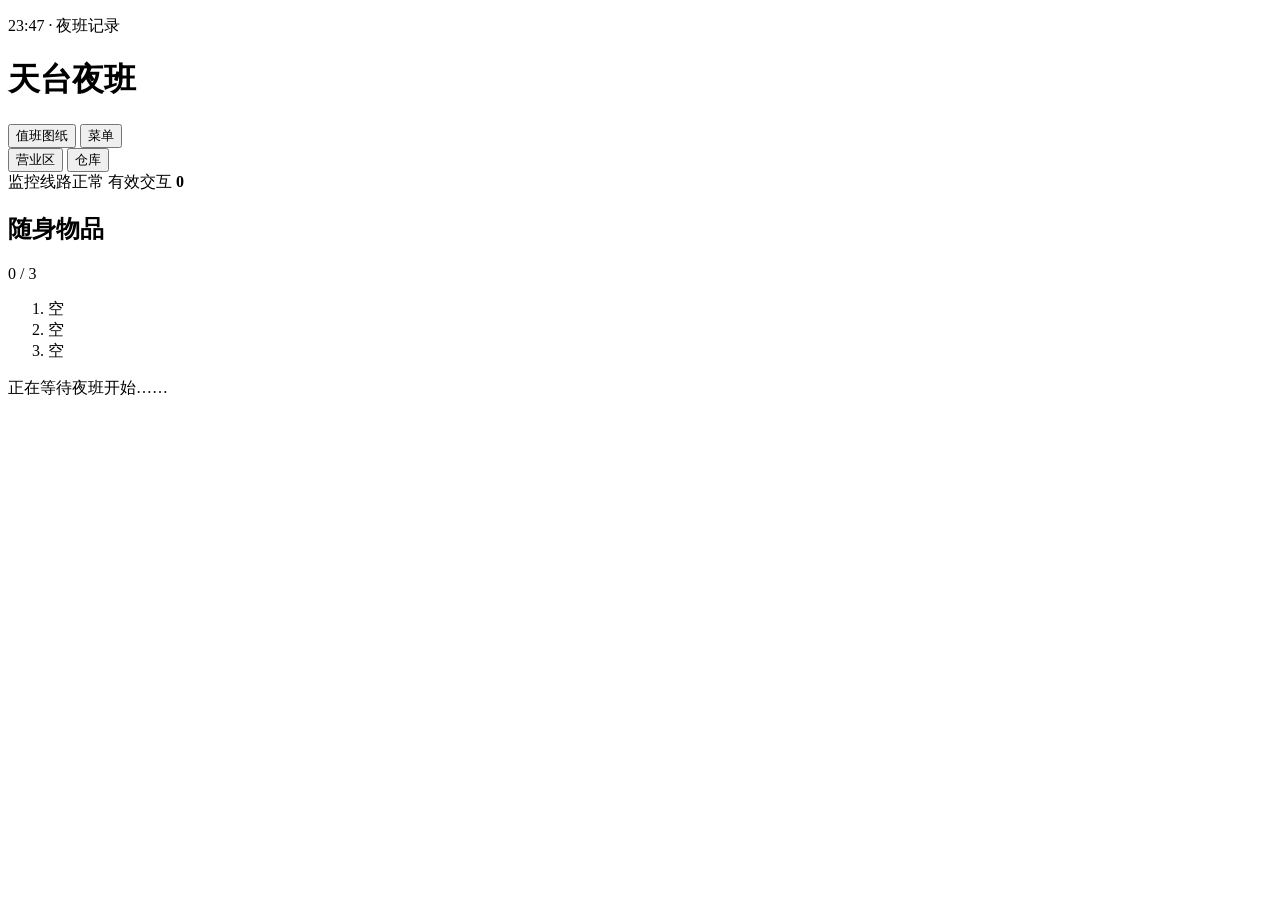
==== game/index.html @ 9afe424d "test: 验证完整接力流程与最终投稿包" ====
<!doctype html>
<html lang="zh-CN">
<head>
  <meta charset="utf-8">
  <meta name="viewport" content="width=device-width, initial-scale=1">
  <meta name="theme-color" content="#07141b">
  <title>天台夜班</title>
  <link rel="stylesheet" href="./css/base.css">
  <link rel="stylesheet" href="./css/store.css">
</head>
<body>
  <main class="game-shell">
    <header class="topbar">
      <div>
        <p class="shift-time">23:47 · 夜班记录</p>
        <h1>天台夜班</h1>
      </div>
      <div class="header-actions">
        <button id="blueprint-entry" class="text-button" type="button" aria-controls="blueprint-panel" aria-expanded="false">值班图纸</button>
        <button id="menu-toggle" class="text-button" type="button" aria-controls="menu-container" aria-expanded="false">菜单</button>
      </div>
    </header>

    <nav class="scene-switcher" aria-label="场景切换">
      <button type="button" data-scene-target="store" aria-pressed="true">营业区</button>
      <button type="button" data-scene-target="warehouse" aria-pressed="false">仓库</button>
    </nav>

    <section class="stage-frame" aria-label="16 比 9 游戏场景">
      <div id="scene-container"></div>
      <div class="stage-status" aria-live="polite">
        <span>监控线路正常</span>
        <span>有效交互 <strong id="interaction-count">0</strong></span>
      </div>

      <aside id="blueprint-panel" class="overlay-panel" aria-labelledby="blueprint-title" hidden>
        <div class="panel-heading">
          <h2 id="blueprint-title">值班图纸</h2>
          <button class="text-button" type="button" data-close-panel="blueprint-panel">关闭</button>
        </div>
        <div class="blueprint-sketch" aria-label="营业区与仓库位置示意">
          <span>营业区</span><i></i><span>仓库内门</span><i></i><span>天台出口</span>
        </div>
        <p>图纸入口已就绪。路线与谜题标记将在对应玩法模块中补充。</p>
      </aside>

      <aside id="menu-container" class="overlay-panel" aria-labelledby="menu-title" hidden>
        <div class="panel-heading">
          <h2 id="menu-title">值班菜单</h2>
          <button class="text-button" type="button" data-close-panel="menu-container">关闭</button>
        </div>
        <p>存档已接入官方交接协议：独立打开时同步读档，内嵌运行时先等待上一世界交接。</p>
        <button id="audio-enable" class="scene-action" type="button">启用夜班声音</button>
        <button id="abandon-toggle" class="scene-action" type="button" aria-controls="abandon-confirm" aria-expanded="false">放弃本次夜班</button>
        <div id="abandon-confirm" hidden>
          <p>确定要提前结束这次夜班吗？确认后将按放弃交接真实存档，本次进度不会保留。</p>
          <button id="abandon-confirm-button" class="scene-action" type="button">确定放弃</button>
          <button id="abandon-cancel" class="scene-action" type="button">继续值班</button>
        </div>
      </aside>
    </section>

    <section id="inventory" class="inventory" aria-labelledby="inventory-title">
      <div class="inventory-heading">
        <h2 id="inventory-title">随身物品</h2>
        <span>0 / 3</span>
      </div>
      <ol class="inventory-slots">
        <li>空</li>
        <li>空</li>
        <li>空</li>
      </ol>
    </section>

    <p id="system-status" class="system-status" role="status">正在等待夜班开始……</p>
  </main>

  <script src="./shared/save-protocol.js"></script>
  <script type="module" src="./js/main.js"></script>
</body>
</html>
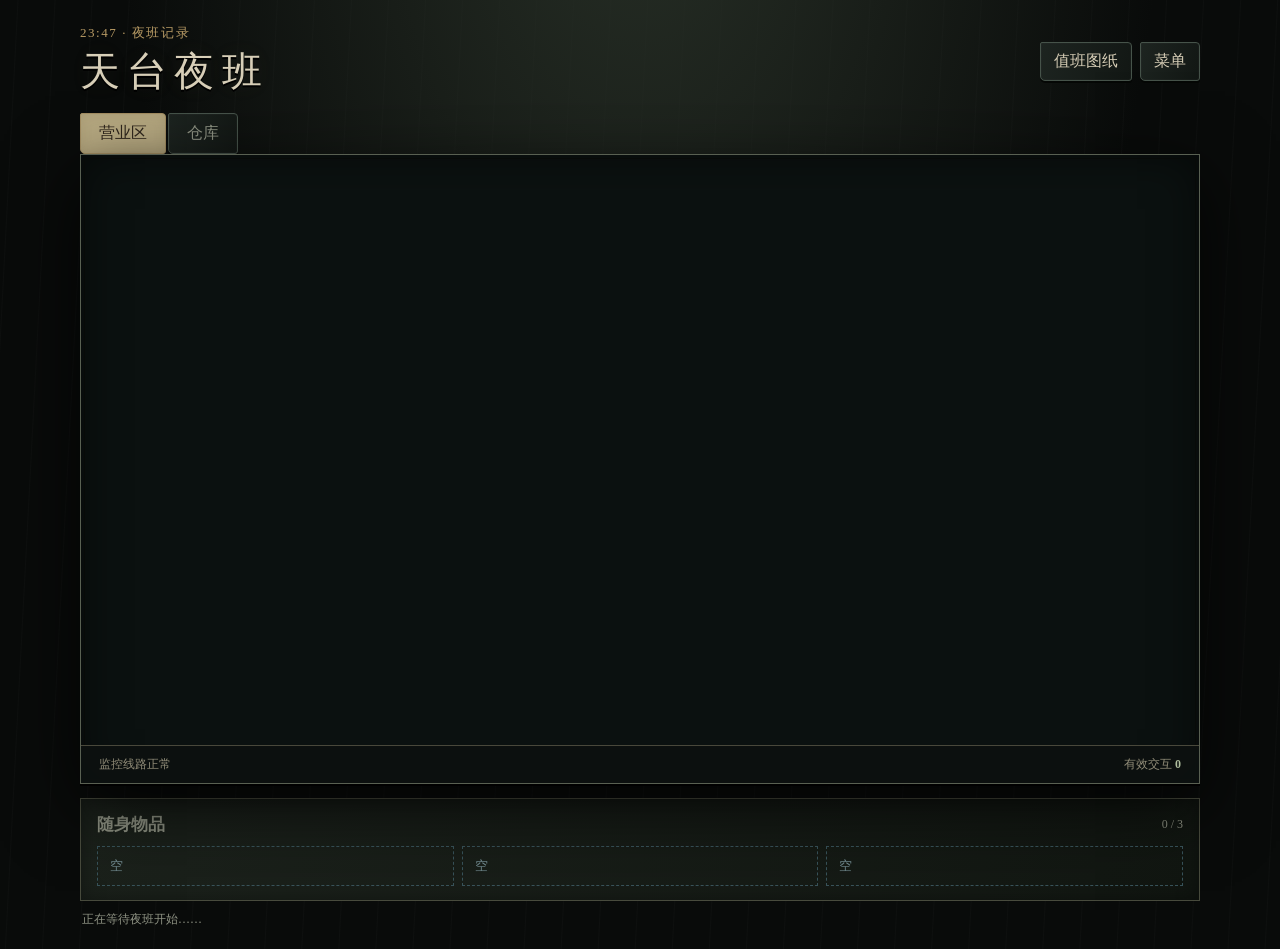
==== commit 3b63c345: "feat: 营造民俗密室氛围并补全夜班结局" ====
--- a/game/index.html
+++ b/game/index.html
@@ -41,7 +41,7 @@
         <div class="blueprint-sketch" aria-label="营业区与仓库位置示意">
           <span>营业区</span><i></i><span>仓库内门</span><i></i><span>天台出口</span>
         </div>
-        <p>图纸入口已就绪。路线与谜题标记将在对应玩法模块中补充。</p>
+        <p class="blueprint-cable-note"><strong>导管连接顺序</strong><br>能源接口 → 稳定器 → 聚焦环 → 门框</p>
       </aside>
 
       <aside id="menu-container" class="overlay-panel" aria-labelledby="menu-title" hidden>
--- a/game/css/base.css
+++ b/game/css/base.css
@@ -0,0 +1,202 @@
+:root {
+  color-scheme: dark;
+  font-family: "Noto Serif SC", "Songti SC", "STSong", "SimSun", serif;
+  background: #090b0a;
+  color: #d4cbb4;
+  --night: #0b1110;
+  --panel: #151b18;
+  --line: #46534a;
+  --fluorescent: #aebd9d;
+  --amber: #b79a64;
+  --muted: #8f9384;
+  --blood: #8e332d;
+  --paper: #c7b891;
+}
+
+* { box-sizing: border-box; }
+[hidden] { display: none !important; }
+body {
+  margin: 0;
+  min-width: 320px;
+  background:
+    radial-gradient(ellipse at 50% -20%, #283027 0%, transparent 58%),
+    repeating-linear-gradient(93deg, transparent 0 17px, #ffffff05 18px, transparent 19px 37px),
+    #090b0a;
+}
+button { font: inherit; }
+button:focus-visible { outline: 2px solid var(--amber); outline-offset: 3px; }
+button:not(:disabled) { -webkit-tap-highlight-color: transparent; }
+
+.game-shell {
+  width: min(1120px, calc(100% - 32px));
+  margin: 0 auto;
+  padding: 24px 0 20px;
+}
+
+.topbar, .inventory-heading, .panel-heading {
+  display: flex;
+  align-items: center;
+  justify-content: space-between;
+  gap: 16px;
+}
+
+.topbar { margin-bottom: 14px; }
+.shift-time { margin: 0 0 2px; color: var(--amber); font-size: 13px; letter-spacing: .12em; }
+h1 {
+  margin: 0;
+  color: #d8cfb8;
+  font-family: "STKaiti", "KaiTi", "Noto Serif SC", serif;
+  font-size: clamp(28px, 3.4vw, 40px);
+  font-weight: 500;
+  letter-spacing: .18em;
+  text-shadow: 0 2px 0 #000, 0 0 22px #b79a6418;
+}
+h2 { margin: 0; font-size: 17px; }
+.header-actions { display: flex; gap: 8px; }
+
+.text-button, .scene-switcher button, .scene-action {
+  border: 1px solid var(--line);
+  border-radius: 2px 4px 3px 5px;
+  background: linear-gradient(105deg, #1d2420, #121714);
+  color: #d4cbb4;
+  box-shadow: inset 0 0 0 1px #ffffff04, 0 2px 0 #050705;
+  cursor: pointer;
+}
+.text-button { padding: 8px 13px; }
+@media (hover: hover) {
+  .text-button:hover, .scene-switcher button:hover, .scene-action:hover {
+    border-color: var(--amber);
+    color: #eee3c8;
+  }
+}
+
+.scene-switcher { display: flex; gap: 2px; }
+.scene-switcher button { padding: 9px 18px; color: var(--muted); }
+.scene-switcher button[aria-pressed="true"] {
+  border-color: var(--fluorescent);
+  background: var(--fluorescent);
+  color: #07141b;
+}
+
+.stage-frame {
+  position: relative;
+  aspect-ratio: 16 / 9;
+  overflow: hidden;
+  border: 1px solid #596052;
+  outline: 1px solid #080a08;
+  outline-offset: -5px;
+  background: var(--night);
+  box-shadow: 0 2px 0 #000, 0 22px 70px #000b, inset 0 0 45px #0008;
+}
+
+#scene-container { position: absolute; inset: 0; }
+.scene {
+  display: grid;
+  grid-template-columns: minmax(260px, .85fr) 1.35fr;
+  height: 100%;
+  padding: clamp(24px, 4vw, 52px);
+  padding-bottom: 58px;
+  background: #08171e;
+}
+.scene-copy { align-self: center; z-index: 1; }
+.scene-kicker { color: var(--amber); font-size: 13px; margin: 0 0 8px; }
+.scene h2 { font-size: clamp(28px, 4vw, 44px); letter-spacing: .08em; margin-bottom: 14px; }
+.scene-description { max-width: 34ch; color: #b7c9c8; line-height: 1.8; font-size: 15px; }
+.scene-context { color: var(--muted); font-size: 13px; margin: 20px 0; }
+.scene-action { padding: 10px 16px; background: #153039; }
+.scene-feedback { min-height: 2.8em; max-width: 34ch; color: var(--fluorescent); font-size: 13px; line-height: 1.6; }
+
+.scene-art { position: relative; min-width: 0; border-left: 1px solid #28414a; }
+.store-window {
+  position: absolute; top: 6%; right: 6%; width: 60%; height: 35%;
+  border: 7px solid #173039; background: #071018; color: #64848b;
+  display: grid; place-items: center; font-size: 12px; letter-spacing: .16em;
+}
+.store-window::after { content: ""; position: absolute; inset: 48% 0 auto; height: 4px; background: #173039; }
+.shelf {
+  position: absolute; left: 3%; bottom: 17%; width: 55%; height: 37%;
+  border: 8px solid #1c363e; border-top-width: 12px;
+  display: flex; align-items: flex-end; justify-content: space-around; padding: 12px 10px;
+}
+.shelf::before { content: ""; position: absolute; left: 0; right: 0; top: 45%; height: 7px; background: #1c363e; }
+.shelf i { width: 13%; height: 40%; background: #896f4d; border-top: 4px solid var(--amber); }
+.shelf i:nth-child(2n) { height: 58%; background: #31565a; border-top-color: var(--fluorescent); }
+.counter {
+  position: absolute; right: 0; bottom: 8%; width: 43%; height: 24%;
+  background: #1b343b; border-top: 5px solid #52716f; color: #a7bcba;
+  display: grid; place-items: center; font-size: 12px;
+}
+
+.stock-door {
+  position: absolute; right: 8%; top: 4%; width: 43%; height: 72%;
+  border: 9px solid #1c353d; background: #0a151a; color: #617b80;
+  display: grid; place-items: center; font-size: 12px; letter-spacing: .12em;
+}
+.stock-door::after { content: ""; position: absolute; right: 10%; top: 50%; width: 8px; height: 8px; background: var(--amber); }
+.crate-stack { position: absolute; left: 3%; bottom: 9%; width: 50%; height: 45%; }
+.crate-stack i { position: absolute; width: 47%; height: 45%; border: 3px solid #655b44; background: #2c2d27; }
+.crate-stack i:nth-child(2) { left: 43%; bottom: 0; }
+.crate-stack i:nth-child(3) { left: 20%; bottom: 43%; }
+.cable-line { position: absolute; left: 9%; top: 13%; width: 35%; height: 20%; border-left: 3px solid #58716e; border-bottom: 3px solid #58716e; border-radius: 0 0 0 40px; }
+
+.stage-status {
+  position: absolute; z-index: 2; left: 0; right: 0; bottom: 0;
+  display: flex; justify-content: space-between; padding: 10px 18px;
+  border-top: 1px solid #28414a; background: #07141bee; color: var(--muted); font-size: 12px;
+}
+.stage-status strong { color: var(--fluorescent); font-weight: 600; }
+
+.overlay-panel {
+  position: absolute; z-index: 4; inset: 8%; padding: clamp(20px, 4vw, 38px);
+  border: 1px solid #53716f; background: #0b1c23; box-shadow: 0 20px 60px #000a;
+}
+.overlay-panel p { color: #adc1c0; line-height: 1.8; max-width: 58ch; }
+.blueprint-sketch { display: flex; align-items: center; margin: 36px 0 24px; color: var(--fluorescent); }
+.blueprint-sketch span { border: 1px solid #53716f; padding: 18px; white-space: nowrap; }
+.blueprint-sketch i { flex: 1; height: 1px; background: #53716f; }
+
+.inventory { margin-top: 14px; padding: 14px 16px; border: 1px solid var(--line); background: var(--panel); }
+.inventory-heading { margin-bottom: 10px; color: var(--muted); font-size: 12px; }
+.inventory-slots { display: grid; grid-template-columns: repeat(3, 1fr); gap: 8px; list-style: none; margin: 0; padding: 0; }
+.inventory-slots li { padding: 10px 12px; border: 1px dashed #38535a; color: #6f888d; font-size: 13px; }
+.system-status { min-height: 1.5em; margin: 10px 2px 0; color: var(--muted); font-size: 12px; }
+
+@media (max-width: 680px) {
+  .game-shell { width: min(100% - 20px, 1120px); padding-top: 14px; }
+  .scene { grid-template-columns: 1fr 1fr; padding: 20px; padding-bottom: 52px; }
+  .scene-description { font-size: 13px; line-height: 1.6; }
+  .scene-context { margin: 10px 0; }
+  .scene-feedback { display: none; }
+  .blueprint-sketch { margin: 20px 0; }
+  .blueprint-sketch span { padding: 9px; font-size: 12px; }
+}
+
+@media (prefers-reduced-motion: no-preference) {
+  .text-button, .scene-switcher button, .scene-action {
+    transition: border-color 120ms ease, background-color 120ms ease, scale 150ms ease-out;
+  }
+  button:not(:disabled):active { scale: 0.96; }
+}
+
+/* B 稿外围框景：旧纸选中态与木质底栏，减少监控后台感。 */
+.scene-switcher button[aria-pressed="true"] {
+  border-color: #a38d61;
+  background: #b8aa82;
+  color: #30271d;
+  box-shadow: inset 0 0 12px #65543326;
+}
+.stage-status {
+  border-top-color: #49483b;
+  background: #0c110fee;
+  color: #918c78;
+  font-family: "STKaiti", "KaiTi", serif;
+}
+.inventory {
+  border-color: #484b3d;
+  background: linear-gradient(105deg, #1b211b, #111611);
+  box-shadow: inset 0 0 18px #0005;
+}
+.overlay-panel {
+  border-color: #7c6d4e;
+  background: #171e17;
+}
--- a/game/css/store.css
+++ b/game/css/store.css
@@ -0,0 +1,897 @@
+/* 营业区场景：深夜便利店方向（延续 base.css 变量），16:9 固定构图，暖色值班灯。 */
+
+.store-scene {
+  display: flex;
+  flex-direction: column;
+  padding: 0;
+  overflow: hidden;
+  background:
+    radial-gradient(85% 60% at 30% 0%, #33240f 0%, #12242b 55%, #07141b 100%);
+}
+
+.store-scene::before {
+  content: "";
+  position: absolute;
+  inset: 0;
+  pointer-events: none;
+  background:
+    radial-gradient(34% 42% at 16% 38%, #e0b36b1f 0%, transparent 70%),
+    radial-gradient(30% 38% at 52% 66%, #e0b36b17 0%, transparent 70%);
+}
+
+.store-narration {
+  display: flex;
+  align-items: baseline;
+  gap: 14px;
+  padding: 10px 18px;
+  border-bottom: 1px solid #28414a;
+  background: #07141bd9;
+  color: var(--amber);
+  font-size: clamp(12px, 1.4vw, 15px);
+  letter-spacing: .04em;
+}
+.narration-time { color: var(--muted); flex: none; }
+
+.store-layout {
+  flex: 1;
+  display: grid;
+  grid-template-columns: 23% 1fr 27%;
+  gap: 2%;
+  min-height: 0;
+  padding: 1.6% 2% .6%;
+}
+
+.store-zone {
+  position: relative;
+  z-index: 1;
+  display: flex;
+  flex-direction: column;
+  gap: 2%;
+  min-height: 0;
+}
+
+/* ---------------- 左：货架、价签、已扫商品 ---------------- */
+/* 注意：.store-window 已被 base.css 占位美术占用，这里改用 .store-glass 避免级联冲突 */
+.store-glass {
+  position: static;
+  flex: none;
+  width: 76%;
+  height: 14%;
+  margin: 0 auto;
+  border: 5px solid #173039;
+  background: #071018;
+  color: #64848b;
+  display: grid;
+  place-items: center;
+  font-size: 11px;
+  letter-spacing: .16em;
+}
+.store-glass::after {
+  content: "";
+  position: absolute;
+  inset: 46% 0 auto;
+  height: 3px;
+  background: #173039;
+}
+
+.store-shelf {
+  margin-top: 2%;
+  padding: 2.5% 4%;
+  border: 6px solid #1c363e;
+  border-top-width: 9px;
+  background: #0a1a20;
+  display: grid;
+  gap: 4%;
+  align-content: start;
+}
+.product {
+  display: grid;
+  grid-template-columns: auto 1fr auto;
+  align-items: center;
+  gap: 8px;
+  padding: 3.5% 8px;
+  border: 1px solid #2b4750;
+  background: #0d2028;
+  cursor: grab;
+  user-select: none;
+}
+.product:hover { border-color: var(--fluorescent); }
+.product.is-selected { border-color: var(--amber); box-shadow: 0 0 0 1px var(--amber) inset; }
+.product.is-scanned { opacity: .5; }
+.product-name { font-size: clamp(11px, 1.4vw, 15px); color: #dce8e3; }
+.product-art { width: 22px; height: 26px; border-radius: 3px; background: #31565a; }
+.product-art--onigiri { background: #e8e2d2; border-bottom: 7px solid #1d2b26; }
+.product-art--coffee_capsule { background: #8f3b2e; border-radius: 7px; height: 20px; }
+.product-art--battery { background: #2f4d33; border-left: 5px solid var(--amber); }
+.price-tag {
+  border: 0;
+  border-radius: 2px;
+  padding: 3px 9px;
+  background: var(--amber);
+  color: #241605;
+  font-weight: 700;
+  font-size: clamp(13px, 1.7vw, 19px);
+  cursor: zoom-in;
+}
+.price-tag:hover { background: #f0c987; }
+
+.store-bag {
+  margin-top: auto;
+  padding: 8px 10px;
+  border: 1px dashed #38535a;
+  background: #0a171dee;
+}
+.bag-title { font-size: 11px; color: var(--muted); }
+.bag-items {
+  display: flex;
+  flex-wrap: wrap;
+  gap: 6px;
+  min-height: 34px;
+  margin-top: 6px;
+}
+.bag-chip {
+  padding: 5px 10px;
+  border: 1px solid var(--fluorescent);
+  background: #0d2028;
+  color: var(--fluorescent);
+  font-size: 13px;
+  cursor: grab;
+  user-select: none;
+}
+.bag-chip.is-selected { background: var(--fluorescent); color: #07141b; }
+
+/* ---------------- 中：客人、柜台、咖啡机 ---------------- */
+.customer { display: flex; align-items: flex-start; gap: 12px; }
+.customer-bubble {
+  position: relative;
+  padding: 9px 13px;
+  border: 1px solid #53716f;
+  border-radius: 8px;
+  background: #0e2731;
+  color: #dce8e3;
+  font-size: clamp(11px, 1.4vw, 15px);
+  line-height: 1.7;
+}
+.customer-figure {
+  flex: none;
+  width: 46px;
+  height: 82px;
+  border-radius: 22px 22px 8px 8px;
+  background: linear-gradient(#5d4a63 0 38%, #33424b 38%);
+}
+
+.counter-desk {
+  display: flex;
+  gap: 3%;
+  align-items: stretch;
+  min-height: 22%;
+}
+.scanner {
+  flex: 0 0 30%;
+  position: relative;
+  border: 1px solid #2b4750;
+  background: linear-gradient(#123038, #0d2028);
+  color: #a7bcba;
+  display: grid;
+  place-items: center;
+  gap: 4px;
+  font-size: clamp(11px, 1.4vw, 14px);
+  cursor: pointer;
+  user-select: none;
+}
+.scanner:hover { border-color: var(--fluorescent); }
+.scanner-lamp {
+  width: 12px;
+  height: 12px;
+  border-radius: 50%;
+  background: #c2503c;
+  box-shadow: 0 0 10px #c2503c;
+}
+.receipt {
+  flex: 1;
+  padding: 5px 10px;
+  border: 1px solid #8a7f62;
+  background: #e8e2d2;
+  color: #3a3325;
+  cursor: zoom-in;
+  user-select: none;
+  overflow: hidden;
+}
+.receipt-title { font-size: 12px; font-weight: 700; letter-spacing: .2em; }
+.receipt-preview {
+  display: block;
+  font-size: clamp(9px, 1.1vw, 12px);
+  line-height: 1.45;
+  white-space: pre-line;
+}
+
+.coffee-station {
+  display: flex;
+  gap: 3%;
+  align-items: stretch;
+  min-height: 30%;
+}
+.coffee-machine {
+  flex: 1;
+  position: relative;
+  padding: 8px 10px;
+  border: 1px solid #3a5a60;
+  background: linear-gradient(#123038, #0c1e26);
+  cursor: pointer;
+  user-select: none;
+}
+.coffee-machine:hover { border-color: var(--fluorescent); }
+.machine-title { font-size: 11px; color: var(--muted); letter-spacing: .18em; }
+.machine-slots { display: flex; gap: 10px; margin: 7px 0 5px; }
+.machine-slot {
+  width: 26px;
+  height: 26px;
+  border: 1px dashed #4a6a70;
+  border-radius: 4px;
+}
+.machine-slot.is-filled { border-style: solid; background: var(--fluorescent); opacity: .65; }
+.machine-status {
+  display: block;
+  min-height: 1.4em;
+  color: var(--fluorescent);
+  font-size: clamp(11px, 1.4vw, 14px);
+}
+.machine-brew, .serve-button, .blueprint-button, .closeup-close, .lock-clear, .lock-submit {
+  border: 1px solid var(--line);
+  border-radius: 3px;
+  background: #153039;
+  color: #dce8e3;
+  cursor: pointer;
+}
+.machine-brew { margin-top: 4px; padding: 5px 10px; font-size: 12px; }
+.machine-brew:hover, .serve-button:hover, .blueprint-button:hover, .closeup-close:hover,
+.lock-clear:hover, .lock-submit:hover { border-color: var(--fluorescent); }
+.coffee-side {
+  display: flex;
+  flex-direction: column;
+  align-items: center;
+  justify-content: center;
+  gap: 10px;
+  min-width: 21%;
+}
+.cup {
+  width: 44px;
+  height: 52px;
+  clip-path: polygon(6% 0, 94% 0, 84% 100%, 16% 100%);
+  background: linear-gradient(#c9a06a, #96693c);
+  color: #241605;
+  display: grid;
+  place-items: center;
+  font-size: 11px;
+  font-weight: 700;
+  cursor: grab;
+  user-select: none;
+}
+.cup.is-selected { outline: 2px solid var(--amber); }
+.cup.is-used { opacity: .3; cursor: default; }
+.serve-button { padding: 8px 12px; font-size: 13px; }
+
+/* ---------------- 右：仓库门、图纸、门锁 ---------------- */
+.store-zone--door { gap: 8px; }
+.warehouse-door {
+  flex: 0 0 44%;
+  border: 8px solid #1c353d;
+  background:
+    radial-gradient(60% 40% at 50% 0%, #14262c 0%, #0a151a 70%);
+  color: #7d99a0;
+  display: flex;
+  flex-direction: column;
+  align-items: center;
+  justify-content: center;
+  gap: 6px;
+  cursor: pointer;
+  user-select: none;
+}
+.warehouse-door:hover { border-color: #35545c; }
+.warehouse-door.is-open { border-color: var(--fluorescent); color: var(--fluorescent); }
+.door-name { font-size: clamp(15px, 2vw, 21px); letter-spacing: .24em; text-indent: .24em; }
+.door-hint { font-size: 11px; }
+
+.blueprint-button { align-self: stretch; padding: 8px 12px; font-size: 13px; }
+
+.warehouse-lock {
+  flex: 1;
+  padding: 9px 10px;
+  border: 1px solid #53716f;
+  background: #0b1c23;
+}
+.lock-title { font-size: 12px; color: var(--amber); letter-spacing: .1em; }
+.lock-input { display: flex; gap: 8px; margin: 8px 0; }
+.lock-input i {
+  width: 32px;
+  height: 42px;
+  border: 1px solid #4a6a70;
+  background: #07141b;
+  color: var(--fluorescent);
+  font-style: normal;
+  font-weight: 700;
+  font-size: clamp(19px, 2.4vw, 28px);
+  display: grid;
+  place-items: center;
+}
+.lock-keys {
+  display: grid;
+  grid-template-columns: repeat(5, 1fr);
+  gap: 5px;
+}
+.lock-key {
+  padding: 6px 0;
+  border: 1px solid #2b4750;
+  background: #10262e;
+  color: #dce8e3;
+  font-size: 15px;
+  cursor: pointer;
+}
+.lock-key:hover { border-color: var(--fluorescent); }
+.lock-actions { display: flex; gap: 8px; margin-top: 8px; }
+.lock-actions button { flex: 1; padding: 7px 0; font-size: 13px; }
+.lock-submit { border-color: var(--amber); color: var(--amber); }
+.lock-note { display: block; margin-top: 7px; font-size: 11px; color: var(--muted); }
+.warehouse-lock.is-unlocked { border-color: var(--fluorescent); }
+.warehouse-lock.is-unlocked .lock-note { color: var(--fluorescent); }
+
+/* ---------------- 底部反馈与近景 ---------------- */
+.store-feedback {
+  margin: 0;
+  padding: 8px 18px 12px;
+  min-height: 1.6em;
+  border-top: 1px solid #1c363e;
+  background: #07141bd9;
+  color: var(--fluorescent);
+  font-size: clamp(12px, 1.4vw, 14px);
+  line-height: 1.6;
+}
+
+.store-closeup {
+  position: absolute;
+  inset: 3% 6%;
+  z-index: 6;
+  display: grid;
+  place-items: center;
+  background: #04121acc;
+}
+.closeup-card {
+  max-width: 72%;
+  max-height: 82%;
+  overflow: auto;
+  padding: clamp(14px, 2.4vw, 26px);
+  border: 1px solid var(--amber);
+  background: #0b1c23;
+  box-shadow: 0 20px 60px #000c;
+}
+.closeup-close { position: absolute; top: 5%; right: 7%; padding: 8px 14px; font-size: 13px; }
+
+.closeup-receipt {
+  min-width: min(400px, 64vw);
+  padding: 16px 22px;
+  background: #efe9d8;
+  color: #3a3325;
+  font-size: clamp(14px, 1.9vw, 19px);
+  line-height: 2;
+}
+.closeup-receipt h3 { margin: 0 0 8px; font-size: 1em; letter-spacing: .12em; }
+.closeup-receipt ol { margin: 0; padding-left: 1.3em; }
+.closeup-receipt .receipt-total { margin: 8px 0 0; padding-top: 8px; border-top: 1px dashed #8a7f62; font-weight: 700; }
+.closeup-receipt .receipt-hint { margin: 4px 0 0; color: #7a6f52; font-size: .72em; }
+
+.closeup-tag {
+  padding: 20px 36px;
+  background: var(--amber);
+  color: #241605;
+  text-align: center;
+  display: grid;
+  gap: 4px;
+}
+.closeup-tag strong { font-size: clamp(38px, 6vw, 64px); line-height: 1.1; }
+
+.closeup-blueprint { color: #cfe3da; }
+.closeup-blueprint h3 { margin: 0 0 6px; font-size: 15px; letter-spacing: .1em; color: var(--amber); }
+.blueprint-plan { display: flex; align-items: center; gap: 10px; margin: 12px 0; color: var(--fluorescent); }
+.blueprint-plan span { border: 1px solid #53716f; padding: 12px; white-space: nowrap; font-size: 13px; }
+.blueprint-plan i { flex: 0 0 30px; height: 1px; background: #53716f; }
+.closeup-blueprint p { max-width: 46ch; margin: 0; color: #adc1c0; line-height: 1.9; font-size: 13px; }
+
+/* ---------------- 悬疑手绘视觉层：旧纸、暗红、氧化金属 ---------------- */
+.store-scene {
+  background:
+    linear-gradient(90deg, #0007, transparent 18% 82%, #0007),
+    radial-gradient(ellipse at 48% 12%, #59523924 0%, transparent 52%),
+    repeating-linear-gradient(97deg, transparent 0 27px, #b9ad8310 28px, transparent 29px 61px),
+    #101815;
+}
+.store-scene::after {
+  content: "";
+  position: absolute;
+  inset: 0;
+  z-index: 0;
+  pointer-events: none;
+  opacity: .28;
+  background: repeating-radial-gradient(circle at 20% 30%, transparent 0 3px, #d6c7a008 4px, transparent 5px 11px);
+  mix-blend-mode: screen;
+}
+.store-narration {
+  border-bottom-color: #4d5143;
+  background: #0c110fee;
+  color: #c1ad7d;
+  font-family: "STKaiti", "KaiTi", serif;
+  letter-spacing: .08em;
+  box-shadow: 0 4px 18px #0008;
+}
+.store-glass {
+  border-color: #3e4b43;
+  border-radius: 45% 45% 2px 2px / 5% 5% 2px 2px;
+  background:
+    repeating-linear-gradient(103deg, transparent 0 12px, #9ba99618 13px, transparent 14px 24px),
+    radial-gradient(ellipse at 50% 100%, #35433b, #080d0c 75%);
+  color: #899485;
+  box-shadow: inset 0 0 24px #000, 0 3px 0 #080b09;
+}
+.store-shelf {
+  border-color: #49483a;
+  background:
+    linear-gradient(90deg, #0004, transparent 15% 85%, #0005),
+    repeating-linear-gradient(2deg, #25271f 0 8px, #282a21 9px 12px, #22241d 13px 21px);
+  box-shadow: inset 0 0 28px #0009, 0 5px 0 #090b08;
+}
+.product {
+  border-color: #4b5144;
+  border-radius: 2px 5px 3px 4px;
+  background: linear-gradient(100deg, #20271f, #171d18);
+  box-shadow: inset 0 0 12px #0005;
+}
+.product-name { color: #d0c6ab; }
+.product-art { filter: sepia(.3) saturate(.65); box-shadow: 2px 3px 0 #0006; }
+.price-tag {
+  position: relative;
+  border: 1px solid #796e51;
+  border-radius: 1px 3px 2px 1px;
+  background:
+    repeating-linear-gradient(0deg, transparent 0 3px, #493e2410 4px),
+    #bdad82;
+  color: #30291f;
+  box-shadow: 1px 2px 0 #0007;
+  font-family: "STKaiti", "KaiTi", serif;
+  font-weight: 700;
+  transform: rotate(-1deg);
+}
+.store-bag {
+  border-color: #545749;
+  background: #101510e8;
+  box-shadow: inset 0 0 18px #0006;
+}
+.bag-chip {
+  border-color: #7a8068;
+  border-radius: 2px 4px 2px 5px;
+  background: #22291f;
+  color: #c5c9aa;
+}
+.customer-bubble {
+  border: 1px solid #82765a;
+  border-radius: 3px 8px 4px 7px;
+  background:
+    repeating-linear-gradient(3deg, transparent 0 5px, #493e2410 6px),
+    #c1b28c;
+  color: #2b2921;
+  box-shadow: 3px 4px 0 #0006;
+  font-family: "STKaiti", "KaiTi", serif;
+  transform: rotate(.4deg);
+}
+.customer-figure {
+  position: relative;
+  border: 1px solid #44483d;
+  border-radius: 45% 48% 8% 10%;
+  background: linear-gradient(#1c201b 0 36%, #31372e 36% 72%, #20251f 72%);
+  box-shadow: 4px 5px 0 #0007;
+  filter: saturate(.55);
+}
+.customer-figure::after {
+  content: "";
+  position: absolute;
+  top: 27px;
+  left: 12px;
+  width: 22px;
+  height: 1px;
+  background: #88816b;
+  box-shadow: 0 5px 0 #111;
+  opacity: .6;
+}
+.scanner, .coffee-machine {
+  border-color: #4e5a4e;
+  background:
+    repeating-linear-gradient(100deg, transparent 0 18px, #ffffff05 19px, transparent 20px 39px),
+    linear-gradient(#29332b, #151d18);
+  box-shadow: inset 0 0 20px #0007, 0 4px 0 #090c09;
+}
+.scanner-lamp { background: #923a31; box-shadow: 0 0 12px #923a3180; }
+.receipt {
+  border-color: #8a7c5c;
+  background:
+    repeating-linear-gradient(0deg, transparent 0 4px, #493e2410 5px),
+    #cabe9c;
+  color: #373126;
+  box-shadow: 3px 4px 0 #0006;
+  transform: rotate(-.6deg);
+}
+.cup { filter: sepia(.25) saturate(.65); box-shadow: 3px 4px 0 #0005; }
+.machine-brew, .serve-button, .blueprint-button, .closeup-close, .lock-clear, .lock-submit {
+  border-color: #596151;
+  border-radius: 2px 4px 3px 5px;
+  background: linear-gradient(105deg, #293229, #171e18);
+  color: #d2c8ac;
+  box-shadow: 0 2px 0 #080a08;
+}
+.warehouse-door {
+  border-color: #414b40;
+  background:
+    linear-gradient(90deg, transparent 49%, #090c09 50%, transparent 51%),
+    repeating-linear-gradient(90deg, #1b211b 0 22px, #20261e 23px 44px);
+  color: #939782;
+  box-shadow: inset 0 0 45px #000b, 4px 5px 0 #080a08;
+}
+.warehouse-lock {
+  border-color: #545e4e;
+  border-radius: 3px 5px 2px 4px;
+  background: linear-gradient(110deg, #20271f, #121813);
+  box-shadow: inset 0 0 18px #0007;
+}
+.lock-title { color: #b8a374; }
+.lock-input i {
+  border-color: #5b6352;
+  border-radius: 2px 3px 2px 4px;
+  background: #090e0b;
+  color: #c2c9a8;
+  box-shadow: inset 0 3px 9px #000;
+  font-family: "STKaiti", "KaiTi", serif;
+}
+.lock-key {
+  border-color: #465043;
+  border-radius: 2px 3px 2px 4px;
+  background: #222a22;
+  color: #c9c1a9;
+}
+.store-feedback {
+  border-top-color: #41483b;
+  background: #0c110fee;
+  color: #bfc6a5;
+  font-family: "STKaiti", "KaiTi", serif;
+  letter-spacing: .03em;
+}
+
+/* 近景统一为旧木框中的标本陈列，滚动不穿透到场景。 */
+.store-closeup {
+  inset: 2.5% 5%;
+  background: #050806d9;
+  backdrop-filter: blur(3px) saturate(.65);
+}
+.closeup-card {
+  position: relative;
+  max-width: 76%;
+  max-height: 86%;
+  overscroll-behavior: contain;
+  border: 1px solid #8b7b58;
+  border-radius: 3px 7px 4px 6px;
+  background:
+    repeating-linear-gradient(96deg, transparent 0 24px, #ffffff05 25px, transparent 26px 49px),
+    #182019;
+  box-shadow: 0 0 0 5px #10150f, 0 0 0 6px #474b3b, 0 24px 80px #000e;
+}
+.closeup-close {
+  z-index: 2;
+  border-color: #786c50;
+  background: #1b211a;
+}
+.closeup-receipt {
+  position: relative;
+  min-width: min(430px, 64vw);
+  padding: 22px 28px 20px;
+  border: 1px solid #a2936c;
+  background:
+    radial-gradient(circle at 12% 20%, #5d4b2520 0 2px, transparent 3px),
+    radial-gradient(circle at 88% 76%, #5d4b2524 0 3px, transparent 4px),
+    repeating-linear-gradient(2deg, transparent 0 5px, #493e2410 6px),
+    #d0c09a;
+  color: #342e22;
+  clip-path: polygon(0 1%, 7% 0, 15% 1%, 25% 0, 36% 1%, 48% 0, 59% 1%, 72% 0, 84% 1%, 100% 0, 99% 96%, 94% 100%, 86% 98%, 77% 100%, 67% 98%, 55% 100%, 43% 98%, 31% 100%, 20% 98%, 8% 100%, 1% 98%);
+  font-family: "STKaiti", "KaiTi", serif;
+  box-shadow: inset 0 0 35px #68563125;
+  transform: rotate(-.35deg);
+}
+.closeup-receipt h3 {
+  padding-bottom: 9px;
+  border-bottom: 1px solid #776949;
+  text-align: center;
+  font-weight: 600;
+}
+.closeup-receipt ol { padding-left: 1.5em; }
+.closeup-receipt li { display: flex; align-items: baseline; gap: 7px; }
+.closeup-receipt li::marker { color: #75664a; font-size: .75em; }
+.receipt-leader { flex: 1; border-bottom: 1px dotted #776b50; }
+.receipt-price { white-space: nowrap; font-variant-numeric: tabular-nums; }
+.receipt-code-digit {
+  display: inline-block;
+  margin-left: 1px;
+  color: #942f29;
+  font-size: 1.28em;
+  font-weight: 700;
+  text-shadow: 0 0 1px #942f2940;
+  transform: rotate(-5deg) translateY(1px);
+}
+.closeup-receipt .receipt-total { border-top-color: #776949; }
+.closeup-receipt .receipt-hint { color: #6b5e43; }
+.closeup-tag {
+  border: 1px solid #9b8a61;
+  border-radius: 2px 5px 3px 4px;
+  background:
+    repeating-linear-gradient(2deg, transparent 0 5px, #493e2410 6px),
+    #c6b489;
+  color: #322a1e;
+  box-shadow: inset 0 0 24px #6d583629;
+  font-family: "STKaiti", "KaiTi", serif;
+  transform: rotate(.6deg);
+}
+.closeup-blueprint h3, .blueprint-plan { color: #c3b382; }
+
+/* 付钱特写：唯一强视觉焦点，印记与仓库传送门共用同一空眼图形。 */
+.store-closeup[data-closeup="payment"] .closeup-card { max-width: min(900px, 92%); }
+.payment-closeup {
+  display: grid;
+  grid-template-columns: minmax(180px, .75fr) minmax(360px, 1.5fr);
+  align-items: center;
+  gap: clamp(18px, 3vw, 36px);
+  min-width: min(760px, 74vw);
+  padding: 4px 10px;
+}
+.payment-objects {
+  display: grid;
+  grid-template-columns: minmax(170px, 1fr) minmax(160px, .85fr);
+  align-items: center;
+  gap: 16px;
+}
+.closeup-kicker {
+  display: block;
+  margin-bottom: 10px;
+  color: #9d8e68;
+  font-size: 12px;
+  letter-spacing: .18em;
+}
+.payment-copy h3 {
+  margin: 0 0 18px;
+  color: #ddd0ae;
+  font-family: "STKaiti", "KaiTi", serif;
+  font-size: clamp(23px, 3vw, 32px);
+  font-weight: 500;
+  letter-spacing: .08em;
+}
+.payment-copy p { margin: 0 0 10px; color: #b9b29b; font-size: 14px; line-height: 1.9; }
+.payment-copy .payment-note { color: #817e6d; font-size: 12px; }
+.coin-stage {
+  position: relative;
+  display: grid;
+  place-items: center;
+  aspect-ratio: 1;
+  border: 1px solid #41483a;
+  border-radius: 50%;
+  background: radial-gradient(circle, #4b4c382e 0%, #090d09 68%);
+  box-shadow: inset 0 0 40px #000;
+}
+.payment-coin { width: 88%; height: 88%; overflow: visible; filter: drop-shadow(0 13px 12px #000b); }
+.coin-shadow { fill: #0008; }
+.coin-edge { fill: #4a4a3b; stroke: #a49770; stroke-width: 2.5; }
+.coin-face { fill: #82795c; stroke: #373a30; stroke-width: 2; }
+.coin-groove { fill: none; stroke: #b0a17a; stroke-width: 1.5; stroke-dasharray: 2 4; opacity: .55; }
+.coin-scratch { fill: none; stroke: #3d4034; stroke-width: 2; stroke-linecap: round; opacity: .65; }
+.coin-world-mark { fill: none; stroke: #672720; stroke-width: 4; stroke-linecap: round; stroke-linejoin: round; }
+.coin-world-mark circle { fill: #67272018; }
+.payment-blueprint {
+  position: relative;
+  padding: 18px 16px 22px;
+  border: 1px solid #9a8b65;
+  background:
+    linear-gradient(90deg, transparent 49%, #71634518 50%, transparent 51%),
+    repeating-linear-gradient(2deg, transparent 0 5px, #493e2410 6px),
+    #c7b88f;
+  color: #373126;
+  box-shadow: 3px 5px 0 #0007;
+  font-family: "STKaiti", "KaiTi", serif;
+  transform: rotate(1.2deg);
+}
+.payment-blueprint-title { display: block; padding-bottom: 8px; border-bottom: 1px solid #776949; text-align: center; font-size: 18px; }
+.payment-blueprint-subtitle { display: block; margin-top: 12px; color: #755f3d; font-size: 12px; }
+.payment-blueprint p { margin: 8px 0 0; font-size: 15px; line-height: 1.9; }
+.payment-blueprint i { display: block; width: 70%; height: 12px; margin: 12px auto 0; border: solid #6d664e; border-width: 1px 0; border-radius: 50%; }
+.blueprint-cables { margin: 12px 0; padding: 10px 0; border: solid #5d654f; border-width: 1px 0; }
+.blueprint-cables h4 { margin: 0 0 6px; color: #c3b382; font-size: 13px; font-weight: 500; }
+.blueprint-cables p { color: #d4cbae; font-size: 15px; letter-spacing: .04em; }
+
+@media (max-width: 680px) {
+  .payment-closeup { grid-template-columns: 1fr; min-width: 56vw; gap: 12px; }
+  .payment-objects { grid-template-columns: 130px 1fr; }
+  .payment-copy h3 { margin-bottom: 8px; font-size: 20px; }
+  .payment-copy p { font-size: 12px; line-height: 1.6; }
+  .payment-blueprint { padding: 12px; }
+  .closeup-receipt { min-width: 56vw; padding: 14px 20px; }
+}
+
+@media (prefers-reduced-motion: no-preference) {
+  .scanner-lamp { transition: opacity 160ms ease; }
+  .product, .bag-chip, .price-tag { transition: border-color 120ms ease, background-color 120ms ease, scale 150ms ease-out; }
+  .product:not(.is-scanned):active, .price-tag:active { scale: 0.96; }
+  .store-closeup:not([hidden]) .closeup-card { animation: closeup-enter 300ms cubic-bezier(0.2, 0, 0, 1) both; }
+  .store-closeup[data-closeup="payment"]:not([hidden]) .coin-world-mark { animation: mark-settle 700ms ease-out 180ms both; }
+}
+@keyframes closeup-enter {
+  from { opacity: 0; transform: translateY(12px); filter: blur(4px); }
+  to { opacity: 1; transform: translateY(0); filter: blur(0); }
+}
+@keyframes mark-settle {
+  from { opacity: 0; }
+  to { opacity: 1; }
+}
+
+/* B 稿正式场景：人物与仓库门是视觉中心，控件仍沿用原有交互标记。 */
+.store-scene { padding-bottom: 34px; }
+.store-layout {
+  grid-template-columns: 24% minmax(0, 1fr) 25%;
+  gap: 2%;
+  padding: 1.4% 1.8% .8%;
+}
+.store-zone--counter {
+  display: grid;
+  grid-template-rows: minmax(150px, 1fr) minmax(72px, .31fr) minmax(104px, .42fr);
+  gap: 7px;
+}
+.customer { position: relative; display: block; min-height: 0; }
+.customer-figure {
+  position: absolute;
+  inset: 0;
+  width: 100%;
+  height: 100%;
+  overflow: hidden;
+  border: 1px solid #554c3b;
+  border-radius: 42% 42% 2px 2px / 7% 7% 2px 2px;
+  background: #0b100d;
+  box-shadow: inset 0 0 32px #0009, 5px 6px 0 #070907;
+  filter: none;
+}
+.customer-figure::after { display: none; }
+.customer-figure img {
+  display: block;
+  width: 100%;
+  height: 100%;
+  object-fit: cover;
+  object-position: 50% 24%;
+  filter: saturate(.7) contrast(1.04) brightness(.88);
+  pointer-events: none;
+  user-select: none;
+}
+.customer-bubble {
+  position: absolute;
+  z-index: 2;
+  top: 6%;
+  right: 3%;
+  width: min(61%, 270px);
+  padding: 10px 13px;
+  font-size: clamp(12px, 1.35vw, 16px);
+  line-height: 1.75;
+  pointer-events: none;
+}
+.counter-desk, .coffee-station { min-height: 0; }
+.product {
+  grid-template-columns: 30px minmax(58px, 1fr) auto;
+  min-height: 50px;
+  padding: 5px 7px;
+}
+.product-name { min-width: 0; line-height: 1.35; white-space: normal; }
+.product-art { justify-self: center; }
+.product-art--onigiri {
+  width: 30px;
+  height: 29px;
+  border: 1px solid #bcb596;
+  clip-path: polygon(50% 0, 100% 100%, 0 100%);
+}
+.product-art--coffee_capsule { width: 25px; height: 29px; border-radius: 45% 45% 35% 35%; }
+.product-art--battery { width: 18px; height: 31px; border: 1px solid #6d745a; }
+.store-bag { padding: 6px 8px; }
+.bag-title { line-height: 1.4; }
+
+.warehouse-door {
+  position: relative;
+  min-height: 140px;
+  overflow: hidden;
+  border: 8px solid #3d3028;
+  background: #050806;
+  perspective: 850px;
+  box-shadow: inset 0 0 35px #000, 5px 6px 0 #070806;
+}
+.door-interior {
+  position: absolute;
+  inset: 0;
+  background:
+    radial-gradient(ellipse at 55% 30%, #8b83592b, transparent 55%),
+    linear-gradient(90deg, #050705, #162019 55%, #080b08);
+  opacity: .08;
+}
+.door-interior i {
+  position: absolute;
+  bottom: 0;
+  width: 28%;
+  height: 37%;
+  border: 2px solid #3c4233;
+  background: #171b14;
+}
+.door-interior i:nth-child(1) { left: 8%; }
+.door-interior i:nth-child(2) { left: 39%; height: 52%; }
+.door-interior i:nth-child(3) { right: 5%; height: 30%; }
+.door-leaf {
+  position: absolute;
+  inset: 0;
+  display: flex;
+  flex-direction: column;
+  align-items: center;
+  justify-content: center;
+  gap: 8px;
+  border: 1px solid #4f4135;
+  background:
+    linear-gradient(90deg, #0005, transparent 18% 82%, #0006),
+    repeating-linear-gradient(90deg, #40251f 0 25px, #482922 26px 49px);
+  box-shadow: inset 0 0 45px #160b08, inset 0 0 0 12px #2a1c18;
+  transform-origin: left center;
+  backface-visibility: hidden;
+}
+.door-name {
+  padding: 8px 17px;
+  border: 1px solid #8a7652;
+  background: #b7a678;
+  color: #382a20;
+  box-shadow: 2px 3px 0 #170e0b;
+}
+.door-hint { color: #b3a58b; }
+.door-handle {
+  position: absolute;
+  right: 12%;
+  top: 48%;
+  width: 9px;
+  height: 42px;
+  border: 1px solid #a58a58;
+  border-radius: 6px;
+  background: #746043;
+  box-shadow: 0 0 0 5px #2b1c17, 2px 3px 5px #0008;
+  transform-origin: 50% 15%;
+}
+.warehouse-door.is-opening { flex: 1; border-color: #6c5b40; }
+.warehouse-door.is-opening .door-hint { color: #d1c39d; }
+
+@media (prefers-reduced-motion: no-preference) {
+  .warehouse-door.is-opening .door-leaf { animation: warehouse-door-open 1400ms cubic-bezier(.55, .02, .25, 1) forwards; }
+  .warehouse-door.is-opening .door-handle { animation: warehouse-handle-turn 260ms ease-in-out both; }
+  .warehouse-door.is-opening .door-interior { animation: warehouse-interior-reveal 1050ms ease-out 240ms forwards; }
+}
+@keyframes warehouse-handle-turn {
+  0% { transform: rotate(0); }
+  55% { transform: rotate(28deg); }
+  100% { transform: rotate(0); }
+}
+@keyframes warehouse-door-open {
+  0%, 14% { transform: rotateY(0); filter: brightness(1); }
+  35% { transform: rotateY(-10deg); }
+  100% { transform: rotateY(-78deg); filter: brightness(.65); }
+}
+@keyframes warehouse-interior-reveal {
+  from { opacity: .08; }
+  to { opacity: 1; }
+}
+@media (prefers-reduced-motion: reduce) {
+  .warehouse-door.is-opening .door-leaf { opacity: 0; transition: opacity 100ms linear; }
+  .warehouse-door.is-opening .door-interior { opacity: 1; }
+}
+@media (max-width: 680px) {
+  .store-layout { grid-template-columns: 25% minmax(0, 1fr) 26%; gap: 1.5%; }
+  .customer-bubble { width: 68%; padding: 6px 8px; font-size: 11px; }
+  .product { grid-template-columns: 24px minmax(40px, 1fr) auto; gap: 4px; padding: 4px; }
+  .product-art { scale: .8; }
+}
